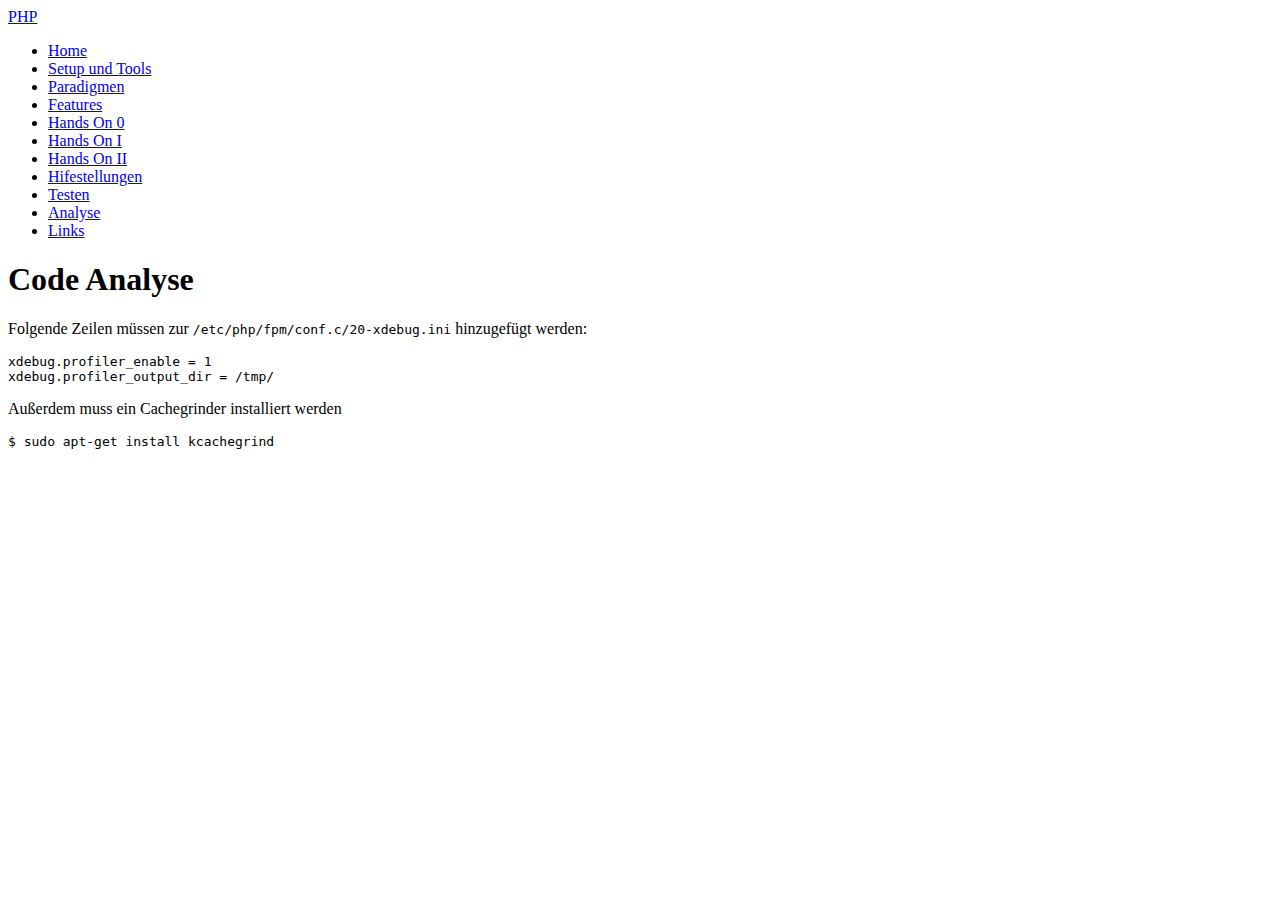
==== analyse.html @ 4a37d733 "Update page" ====
<!doctype html>
<html lang="en">
    <head>
    <meta charset="utf-8">
    <meta name="viewport" content="width=device-width, initial-scale=1.0">
    <meta name="description" content="A layout example with a side menu that hides on mobile, just like the Pure website.">
    <title>PHP Lehrgang - TQ Group</title>
    <link rel="stylesheet" href="css/pure.css">
    <link rel="stylesheet" href="css/layouts/side-menu.css">
    <link rel="stylesheet" href="css/elag.css">
    <link rel="stylesheet" href="css/default.css">
    <!--<link href='http://fonts.googleapis.com/css?family=Open+Sans:400italic,600italic,400,300,700,600' rel='stylesheet' type='text/css'>-->
    <!--<link href="//netdna.bootstrapcdn.com/font-awesome/4.1.0/css/font-awesome.min.css" rel="stylesheet">-->
</head>

    <body>
        <div id="layout">
            <!-- Menu toggle -->
            <a href="#menu" id="menuLink" class="menu-link">
            <!-- Hamburger icon -->
            <span></span>
            </a>
            <div id="menu">
    <div class="pure-menu pure-menu-open">
        <a class="pure-menu-heading" href="#">PHP</a>
        <ul>
            <li id="menu_item_home"><a href="index.html">Home</a></li>
            <li id="menu_item_install"><a href="install.html">Setup und Tools</a></li>
            <li id="menu_item_paradigmen"><a href="paradigmen.html">Paradigmen</a></li>
            <li id="menu_item_features"><a href="features.html">Features</a></li>
            <li id="menu_item_handson"><a href="handson.html">Hands On 0</a></li>
            <li id="menu_item_handson_1"><a href="handson_1.html">Hands On I</a></li>
            <li id="menu_item_handson_2"><a href="handson_2.html">Hands On II</a></li>
            <li id="menu_item_hilfe"><a href="hilfe.html">Hifestellungen</a></li>
            <li id="menu_item_testen"><a href="test.html">Testen</a></li>
            <li id="menu_item_analyse"><a href="analyse.html">Analyse</a></li>
            <li id="menu_item_links"><a href="links.html">Links</a></li>
        </ul>
    </div>
</div>

            <div id="main">
                <div class="header">
                    <h1>Code Analyse</h1>
                </div>
                <div class="content">
                    
<p>Folgende Zeilen müssen zur <code>/etc/php/fpm/conf.c/20-xdebug.ini</code> hinzugefügt werden:</p>

<pre><code>xdebug.profiler_enable = 1
xdebug.profiler_output_dir = /tmp/
</code></pre>

<p>Außerdem muss ein Cachegrinder installiert werden</p>

<pre><code>$ sudo apt-get install kcachegrind
</code></pre>

                </div>
            </div>
        </div>
        <script src="js/highlight.js"></script>
        <script src="js/ui.js"></script>
        <script src="js/jquery.js"></script>
        <script type="text/javascript">
            $(document).ready(function() {
                $("#menu_item_analyse").addClass("menu-item-divided pure-menu-selected");
            });
        </script>
    </body>
</html>
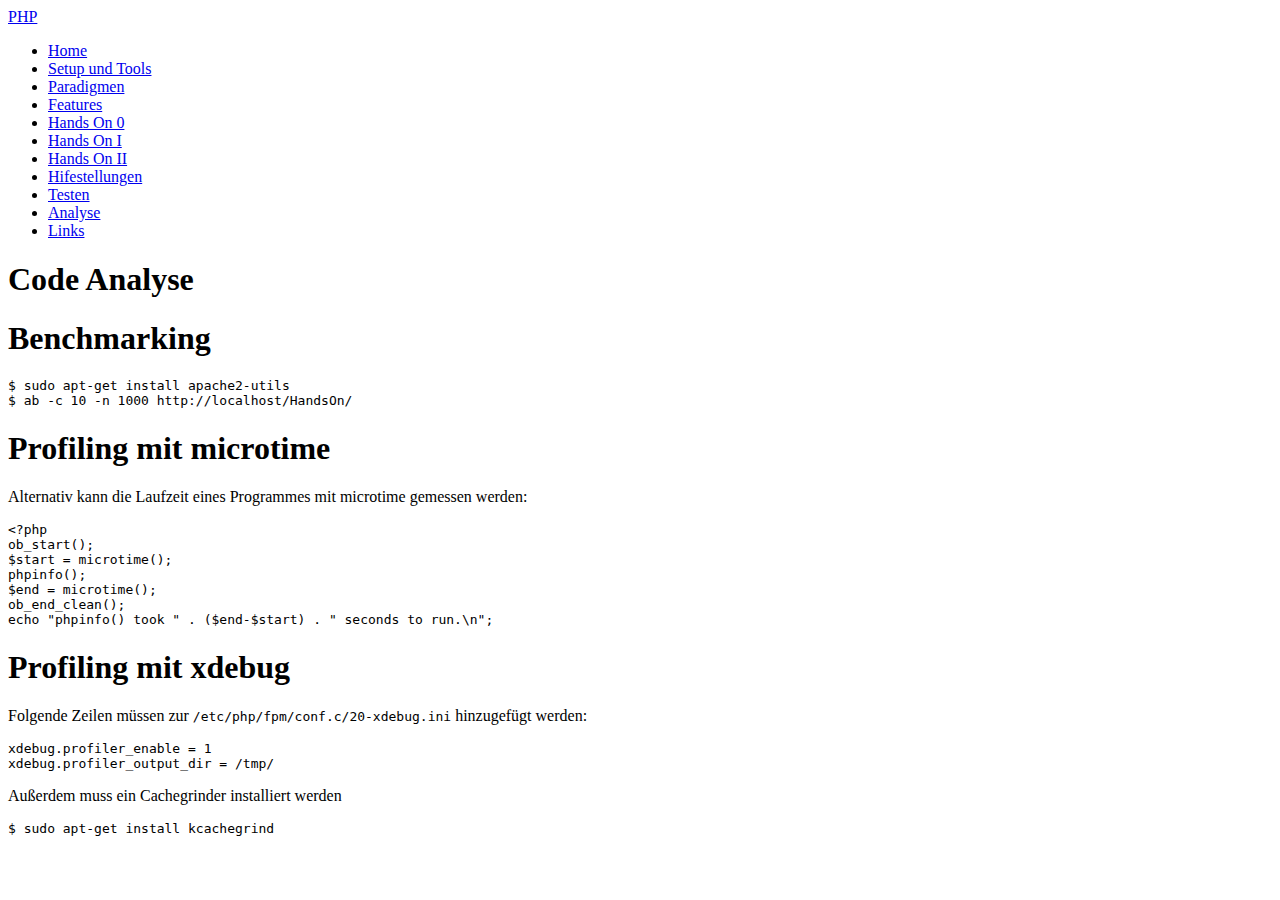
==== commit b3cd0ae1: "Update analyse" ====
--- a/analyse.html
+++ b/analyse.html
@@ -45,6 +45,27 @@
                 </div>
                 <div class="content">
                     
+<h1 id="benchmarking">Benchmarking</h1>
+
+<pre><code>$ sudo apt-get install apache2-utils
+$ ab -c 10 -n 1000 http://localhost/HandsOn/
+</code></pre>
+
+<h1 id="profiling-mit-microtime">Profiling mit microtime</h1>
+
+<p>Alternativ kann die Laufzeit eines Programmes mit microtime gemessen werden:</p>
+
+<pre><code>&lt;?php
+ob_start();
+$start = microtime();
+phpinfo();
+$end = microtime();
+ob_end_clean();
+echo "phpinfo() took " . ($end-$start) . " seconds to run.\n";
+</code></pre>
+
+<h1 id="profiling-mit-xdebug">Profiling mit xdebug</h1>
+
 <p>Folgende Zeilen müssen zur <code>/etc/php/fpm/conf.c/20-xdebug.ini</code> hinzugefügt werden:</p>
 
 <pre><code>xdebug.profiler_enable = 1
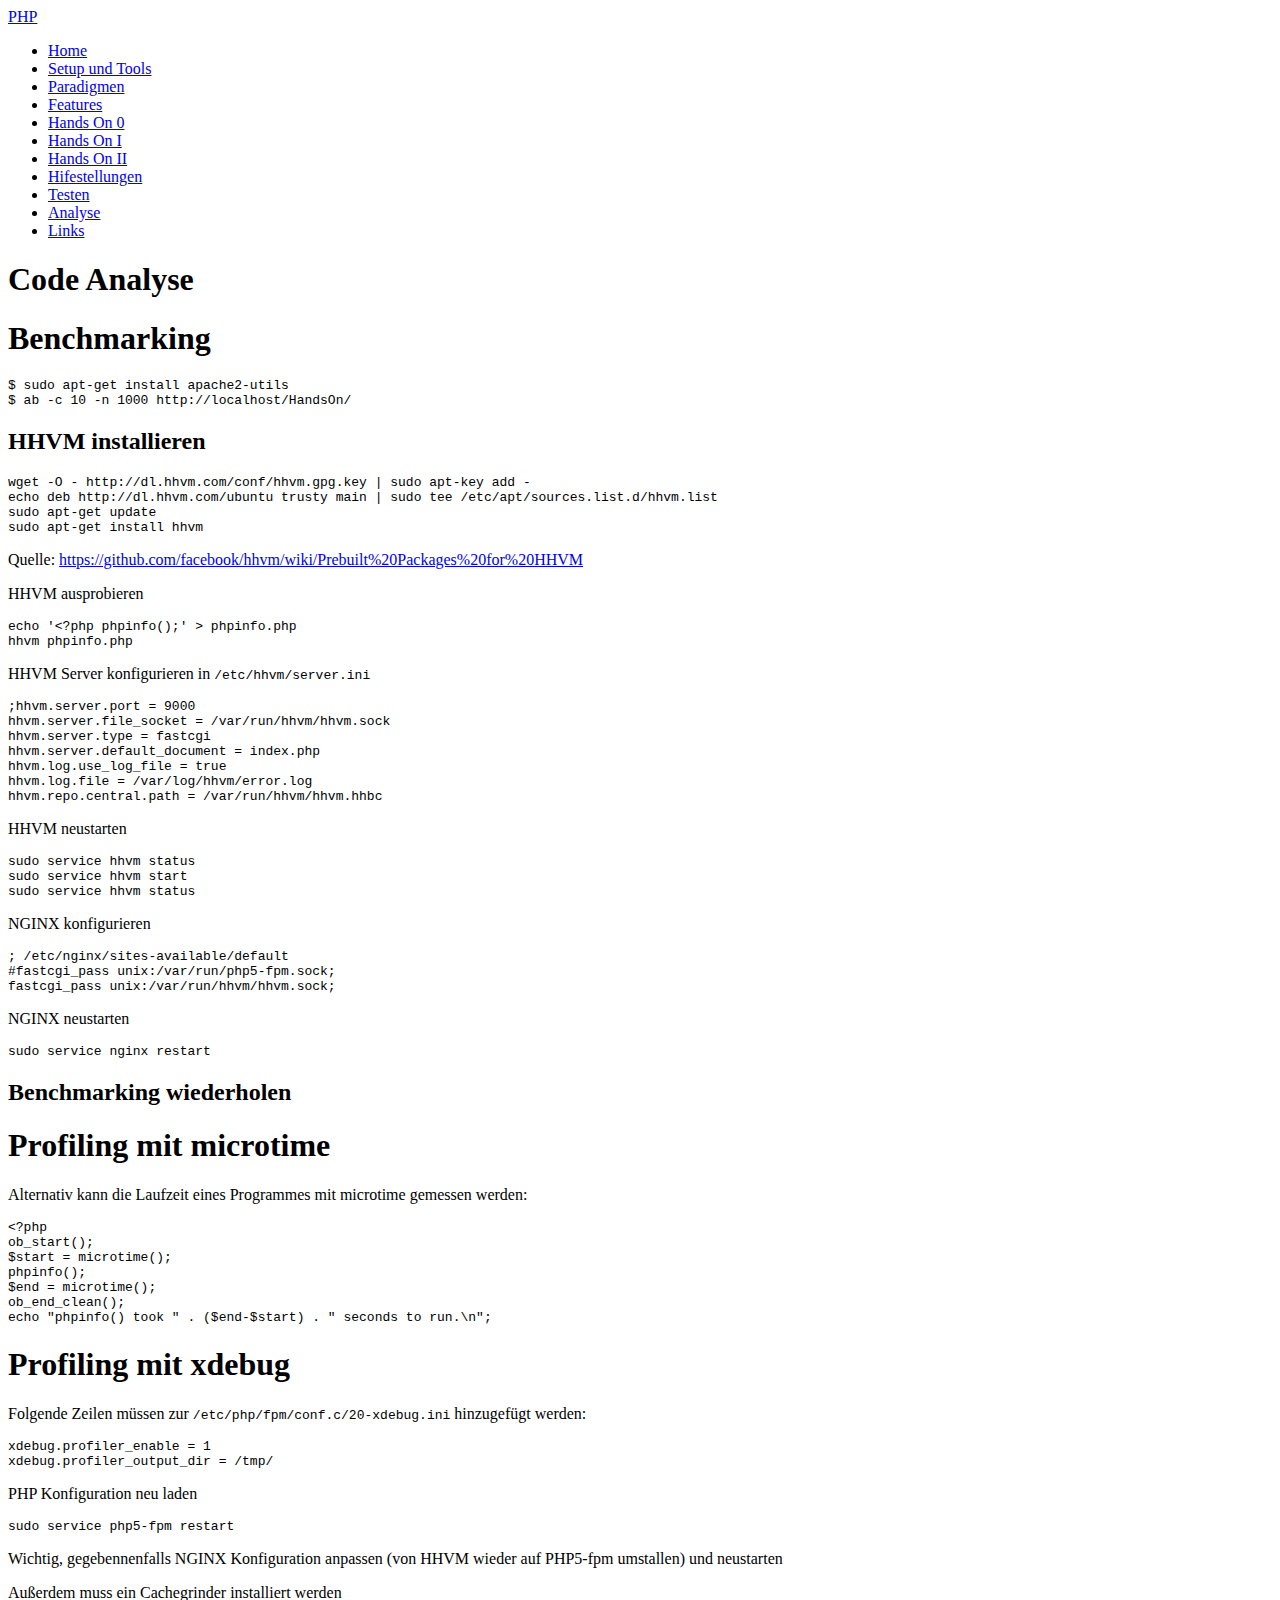
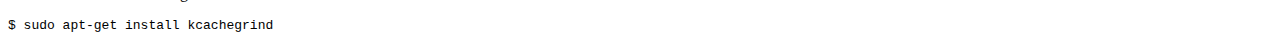
==== commit 4a37df19: "Add new instructions" ====
--- a/analyse.html
+++ b/analyse.html
@@ -51,6 +51,54 @@
 $ ab -c 10 -n 1000 http://localhost/HandsOn/
 </code></pre>
 
+<h2 id="hhvm-installieren">HHVM installieren</h2>
+
+<pre><code>wget -O - http://dl.hhvm.com/conf/hhvm.gpg.key | sudo apt-key add -
+echo deb http://dl.hhvm.com/ubuntu trusty main | sudo tee /etc/apt/sources.list.d/hhvm.list
+sudo apt-get update
+sudo apt-get install hhvm
+</code></pre>
+
+<p>Quelle: <a href="https://github.com/facebook/hhvm/wiki/Prebuilt%20Packages%20for%20HHVM">https://github.com/facebook/hhvm/wiki/Prebuilt%20Packages%20for%20HHVM</a></p>
+
+<p>HHVM ausprobieren</p>
+
+<pre><code>echo '&lt;?php phpinfo();' &gt; phpinfo.php
+hhvm phpinfo.php
+</code></pre>
+
+<p>HHVM Server konfigurieren in <code>/etc/hhvm/server.ini</code></p>
+
+<pre><code>;hhvm.server.port = 9000
+hhvm.server.file_socket = /var/run/hhvm/hhvm.sock
+hhvm.server.type = fastcgi
+hhvm.server.default_document = index.php
+hhvm.log.use_log_file = true
+hhvm.log.file = /var/log/hhvm/error.log
+hhvm.repo.central.path = /var/run/hhvm/hhvm.hhbc
+</code></pre>
+
+<p>HHVM neustarten</p>
+
+<pre><code>sudo service hhvm status
+sudo service hhvm start
+sudo service hhvm status
+</code></pre>
+
+<p>NGINX konfigurieren</p>
+
+<pre><code>; /etc/nginx/sites-available/default
+#fastcgi_pass unix:/var/run/php5-fpm.sock;
+fastcgi_pass unix:/var/run/hhvm/hhvm.sock;
+</code></pre>
+
+<p>NGINX neustarten</p>
+
+<pre><code>sudo service nginx restart
+</code></pre>
+
+<h2 id="benchmarking-wiederholen">Benchmarking wiederholen</h2>
+
 <h1 id="profiling-mit-microtime">Profiling mit microtime</h1>
 
 <p>Alternativ kann die Laufzeit eines Programmes mit microtime gemessen werden:</p>
@@ -72,6 +120,13 @@
 xdebug.profiler_output_dir = /tmp/
 </code></pre>
 
+<p>PHP Konfiguration neu laden</p>
+
+<pre><code>sudo service php5-fpm restart
+</code></pre>
+
+<p>Wichtig, gegebennenfalls NGINX Konfiguration anpassen (von HHVM wieder auf PHP5-fpm umstallen) und neustarten</p>
+
 <p>Außerdem muss ein Cachegrinder installiert werden</p>
 
 <pre><code>$ sudo apt-get install kcachegrind
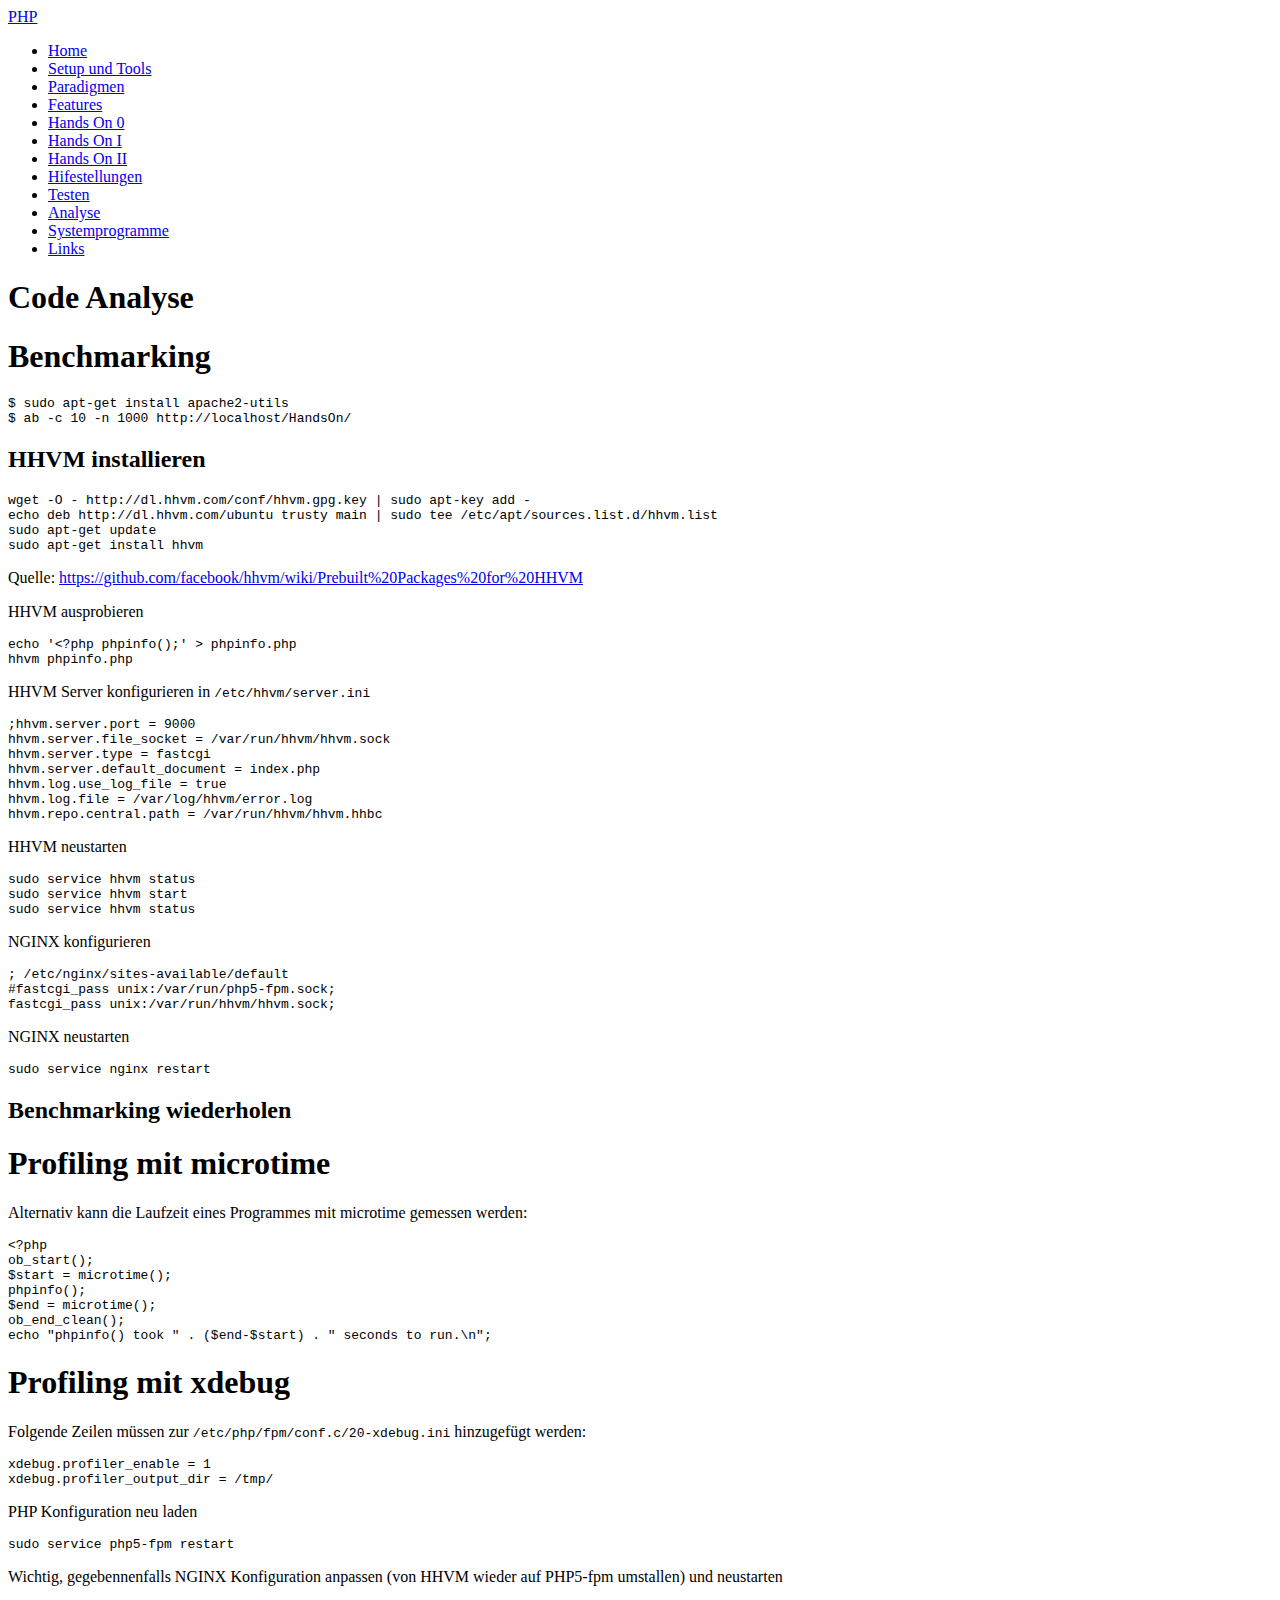
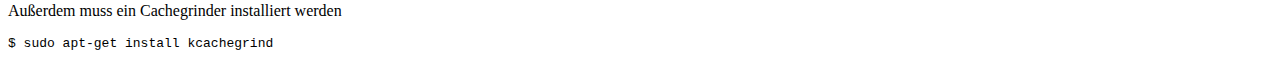
==== commit 91069e4a: "Update pages" ====
--- a/analyse.html
+++ b/analyse.html
@@ -34,6 +34,7 @@
             <li id="menu_item_hilfe"><a href="hilfe.html">Hifestellungen</a></li>
             <li id="menu_item_testen"><a href="test.html">Testen</a></li>
             <li id="menu_item_analyse"><a href="analyse.html">Analyse</a></li>
+            <li id="menu_item_system"><a href="system.html">Systemprogramme</a></li>
             <li id="menu_item_links"><a href="links.html">Links</a></li>
         </ul>
     </div>
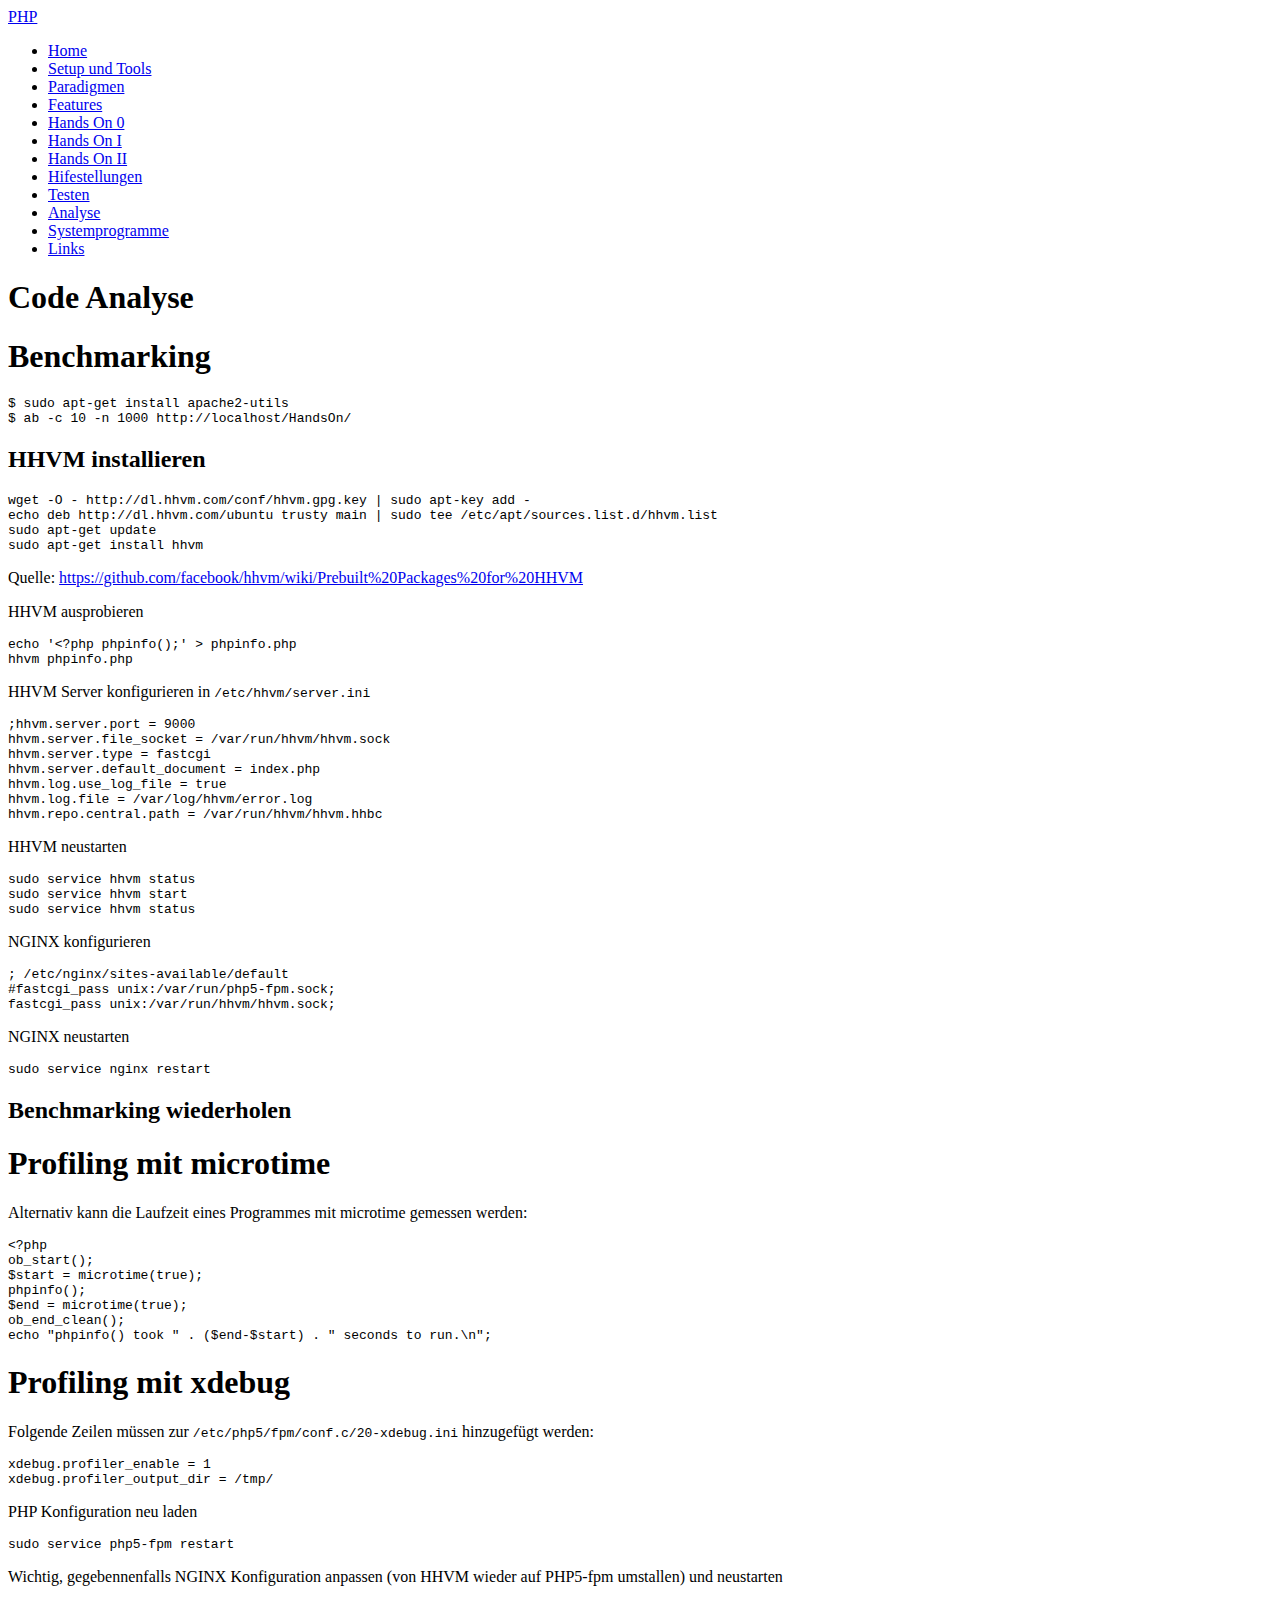
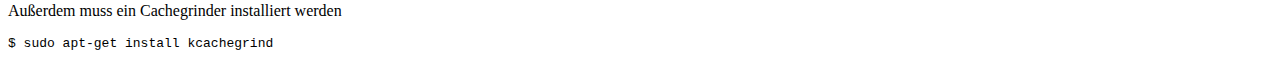
==== commit ed90e98a: "Update path" ====
--- a/analyse.html
+++ b/analyse.html
@@ -106,16 +106,16 @@
 
 <pre><code>&lt;?php
 ob_start();
-$start = microtime();
+$start = microtime(true);
 phpinfo();
-$end = microtime();
+$end = microtime(true);
 ob_end_clean();
 echo "phpinfo() took " . ($end-$start) . " seconds to run.\n";
 </code></pre>
 
 <h1 id="profiling-mit-xdebug">Profiling mit xdebug</h1>
 
-<p>Folgende Zeilen müssen zur <code>/etc/php/fpm/conf.c/20-xdebug.ini</code> hinzugefügt werden:</p>
+<p>Folgende Zeilen müssen zur <code>/etc/php5/fpm/conf.c/20-xdebug.ini</code> hinzugefügt werden:</p>
 
 <pre><code>xdebug.profiler_enable = 1
 xdebug.profiler_output_dir = /tmp/
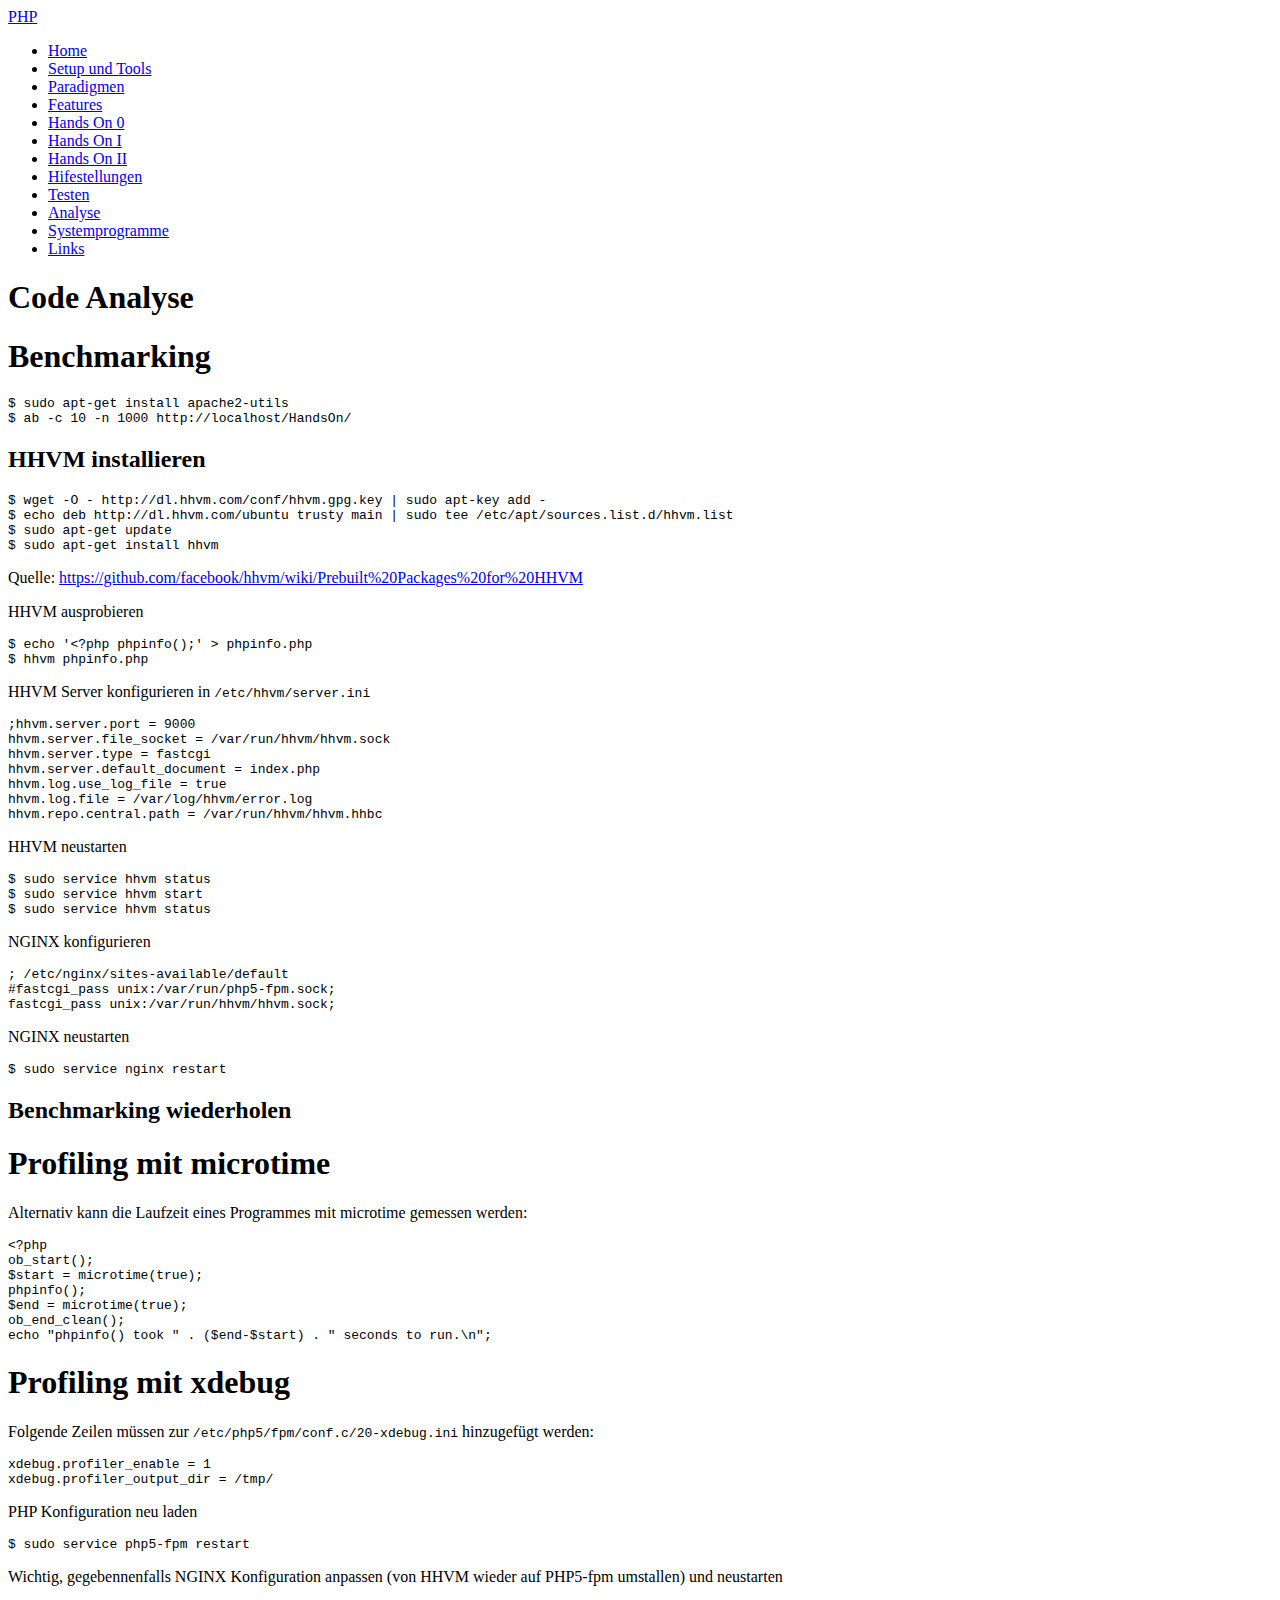
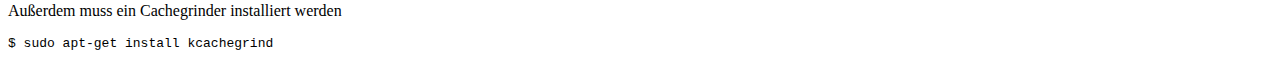
==== commit f1e50100: "fix some typos" ====
--- a/analyse.html
+++ b/analyse.html
@@ -54,18 +54,18 @@
 
 <h2 id="hhvm-installieren">HHVM installieren</h2>
 
-<pre><code>wget -O - http://dl.hhvm.com/conf/hhvm.gpg.key | sudo apt-key add -
-echo deb http://dl.hhvm.com/ubuntu trusty main | sudo tee /etc/apt/sources.list.d/hhvm.list
-sudo apt-get update
-sudo apt-get install hhvm
+<pre><code>$ wget -O - http://dl.hhvm.com/conf/hhvm.gpg.key | sudo apt-key add -
+$ echo deb http://dl.hhvm.com/ubuntu trusty main | sudo tee /etc/apt/sources.list.d/hhvm.list
+$ sudo apt-get update
+$ sudo apt-get install hhvm
 </code></pre>
 
 <p>Quelle: <a href="https://github.com/facebook/hhvm/wiki/Prebuilt%20Packages%20for%20HHVM">https://github.com/facebook/hhvm/wiki/Prebuilt%20Packages%20for%20HHVM</a></p>
 
 <p>HHVM ausprobieren</p>
 
-<pre><code>echo '&lt;?php phpinfo();' &gt; phpinfo.php
-hhvm phpinfo.php
+<pre><code>$ echo '&lt;?php phpinfo();' &gt; phpinfo.php
+$ hhvm phpinfo.php
 </code></pre>
 
 <p>HHVM Server konfigurieren in <code>/etc/hhvm/server.ini</code></p>
@@ -81,9 +81,9 @@
 
 <p>HHVM neustarten</p>
 
-<pre><code>sudo service hhvm status
-sudo service hhvm start
-sudo service hhvm status
+<pre><code>$ sudo service hhvm status
+$ sudo service hhvm start
+$ sudo service hhvm status
 </code></pre>
 
 <p>NGINX konfigurieren</p>
@@ -95,7 +95,7 @@
 
 <p>NGINX neustarten</p>
 
-<pre><code>sudo service nginx restart
+<pre><code>$ sudo service nginx restart
 </code></pre>
 
 <h2 id="benchmarking-wiederholen">Benchmarking wiederholen</h2>
@@ -123,7 +123,7 @@
 
 <p>PHP Konfiguration neu laden</p>
 
-<pre><code>sudo service php5-fpm restart
+<pre><code>$ sudo service php5-fpm restart
 </code></pre>
 
 <p>Wichtig, gegebennenfalls NGINX Konfiguration anpassen (von HHVM wieder auf PHP5-fpm umstallen) und neustarten</p>
